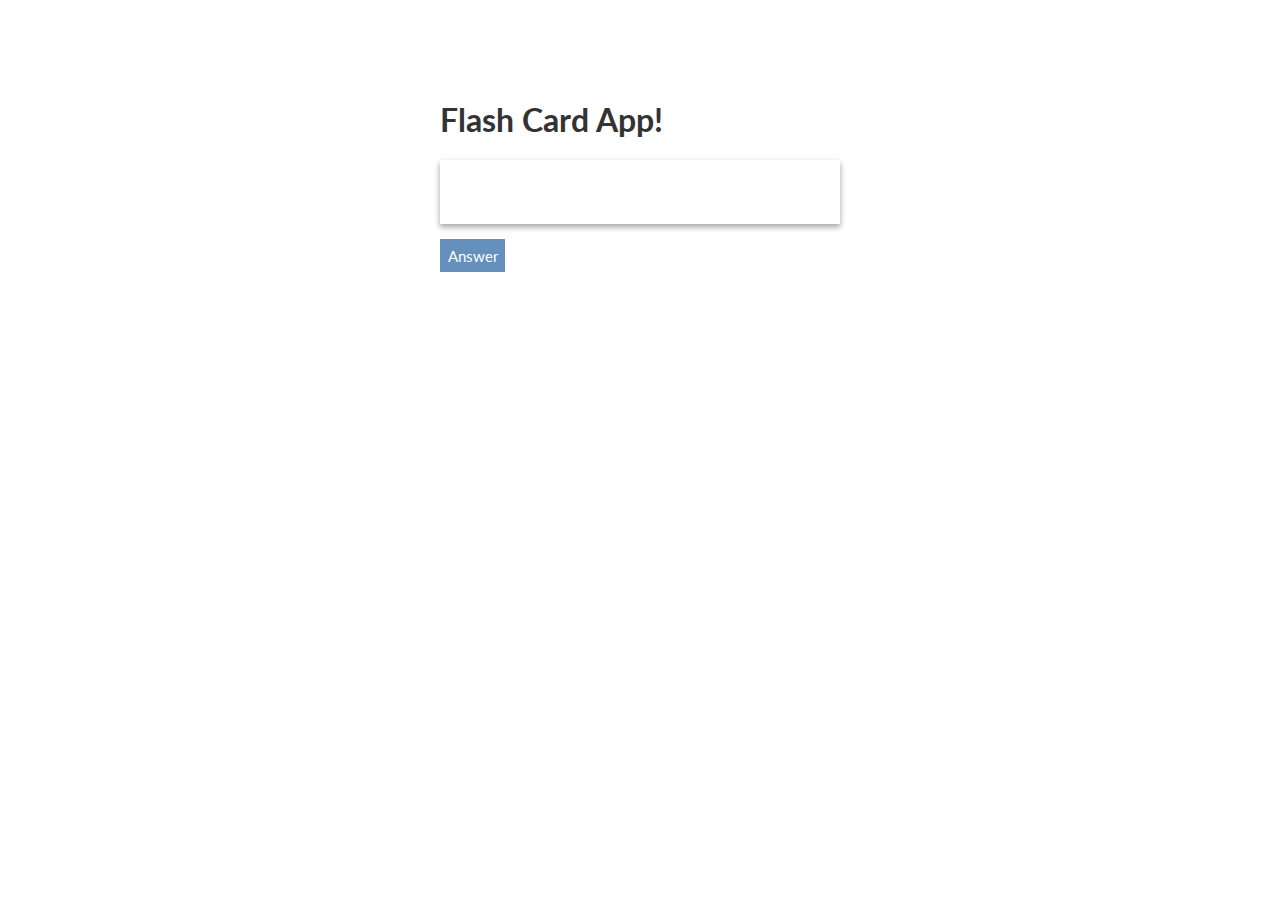
==== Flash Card Application/index.html @ f13e197d "Add HTML/CSS Files to Flash Card App" ====
<!DOCTYPE html>
<html>
   <head>
      <title>To Do List Application</title>
      <link href='http://fonts.googleapis.com/css?family=Lato:300,400,700' rel='stylesheet' type='text/css'>
      <link rel="stylesheet" href="css/style.css" type="text/css" media="screen" charset="utf-8">
   </head>

   <body>
      <div class="container">

         <h1>Flash Card App!</h1>

         <div class="card-container" id="card">

         </div>

         <div id="endMessage">
            You've gone through all the cards!
         </div>

         <button id="nextButton">Answer</button>

      </div>

      <script type="text/javascript" src="js/app.js"></script>

   </body>
</html>
---- Flash Card Application/css/style.css ----
/* Basic Style */
body {
  background: #fff;
  color: #333;
  font-family: Lato, sans-serif;
}
.container {
  display: block;
  width: 400px;
  margin: 100px auto 0;
}
ul {
  margin: 0;
  padding: 0;
}
li * {
  float: left;
}
li, h3 {
  clear:both;
  list-style:none;
}
input, button {
  outline: none;
}
button {
  background: #6490bb;
  transition: .3s;
  border: 0px;
  color: #888;
  margin-top: 1em;
  padding: .5em;
  color: white;
  font-size: 15px;
  font-family: Lato, sans-serif;
  cursor: pointer;
}
button:hover {
  color: white;
  background: #369;
  transition: .3s;
}
/* Heading */
h2 {
   border-bottom: 2px solid #369;
   padding: 30px 0 10px;
   color: #369;
}

h3,
label[for='new-task'] {
  color: #bfbfbf;
  font-weight: 700;
  font-size: 15px;
  border-bottom: 2px solid #bfbfbf;
  padding: 30px 0 10px;
  margin: 0;
  text-transform: uppercase;
}

input[type="text"] {
  margin: 0;
  font-size: 18px;
  line-height: 18px;
  height: 18px;
  padding: 10px;
  border: 1px solid #ddd;
  background: #fff;
  border-radius: 6px;
  font-family: Lato, sans-serif;
  color: #888;
}
input[type="text"]:focus {
  color: #333;
}

/* Card Container */
.card-container {
   background: #FFF;
   box-shadow: 0 3px 6px rgba(0,0,0,0.16), 0 3px 6px rgba(0,0,0,0.23);
   padding: 1em;
   font-size: 24pt;
   vertical-align: middle;
   text-align: center;
}

/* End Message */
#endMessage {
   display: none;
}
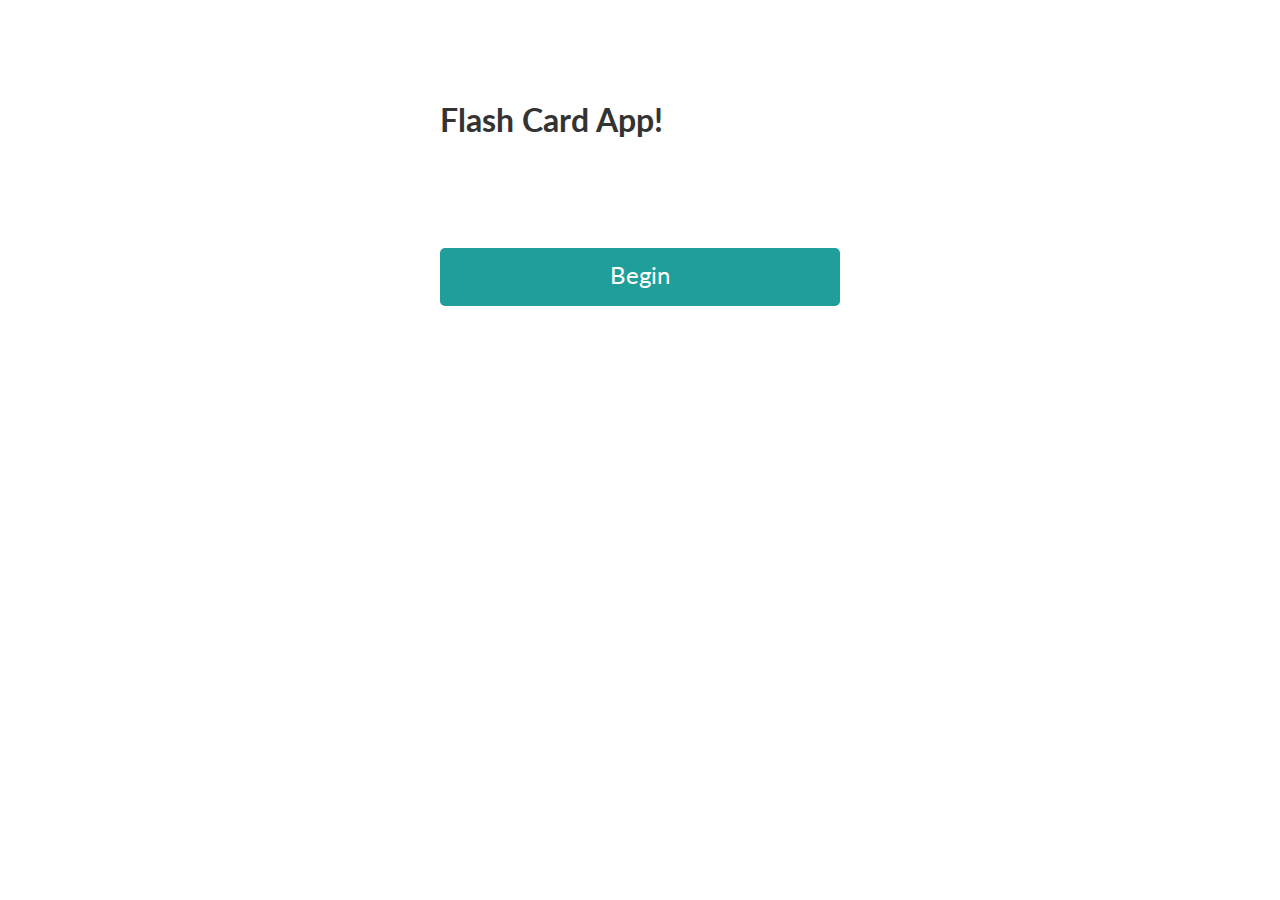
==== commit c44df5ae: "Fixed JS bugs and added styles/functionality" ====
--- a/Flash Card Application/index.html
+++ b/Flash Card Application/index.html
@@ -1,7 +1,7 @@
 <!DOCTYPE html>
 <html>
    <head>
-      <title>To Do List Application</title>
+      <title>Flash Card Application</title>
       <link href='http://fonts.googleapis.com/css?family=Lato:300,400,700' rel='stylesheet' type='text/css'>
       <link rel="stylesheet" href="css/style.css" type="text/css" media="screen" charset="utf-8">
    </head>
@@ -19,7 +19,18 @@
             You've gone through all the cards!
          </div>
 
-         <button id="nextButton">Answer</button>
+         <!-- Begin Button-->
+         <button id="beginButton">Begin</button>
+         <!-- Next Button -->
+         <button id="nextButton">Show Answer</button>
+         <!-- Correct Answer Button -->
+         <button id="correctAnswer">Got It</button>
+         <!-- Incorrect Answer Button -->
+         <button id="incorrectAnswer">Try Again Later</button>
+
+         <div id="cardCounter">
+            1/10
+         </div>
 
       </div>
 
--- a/Flash Card Application/css/style.css
+++ b/Flash Card Application/css/style.css
@@ -29,16 +29,17 @@
   border: 0px;
   color: #888;
   margin-top: 1em;
-  padding: .5em;
+  padding: .5em .5em .7em .5em;
   color: white;
   font-size: 15px;
   font-family: Lato, sans-serif;
   cursor: pointer;
+  border-radius: 5px;
 }
 button:hover {
   color: white;
   background: #369;
-  transition: .3s;
+  transition: .1s;
 }
 /* Heading */
 h2 {
@@ -74,14 +75,65 @@
   color: #333;
 }
 
+/* Card Counter */
+#cardCounter {
+   display: none;
+   font-size: 24px;
+   float:right;
+   color: rgb(138, 179, 194);
+   margin: 2em 0 0 0;
+}
+
 /* Card Container */
-.card-container {
+#card {
+   visibility: hidden;
    background: #FFF;
    box-shadow: 0 3px 6px rgba(0,0,0,0.16), 0 3px 6px rgba(0,0,0,0.23);
    padding: 1em;
    font-size: 24pt;
    vertical-align: middle;
    text-align: center;
+   border-radius: 5px;
+}
+
+/* Begin Button */
+#beginButton {
+   width: 100%;
+   font-size: 24px;
+   background: rgb(32, 158, 154);
+   color: #ffffff;
+   padding: .5em .5em .7em .5em;
+   border-radius: 5px;
+}
+
+#beginButton:hover {
+   background: rgb(9, 110, 106);
+}
+
+/* Next Button */
+#nextButton {
+   display: none;
+   width: 100%;
+}
+
+/* Correct Answer Button */
+#correctAnswer {
+   background: rgb(76, 163, 106);
+   float: right;
+   display: none;
+   width: 45%;
+} #correctAnswer:hover {
+   background: rgb(48, 126, 75);
+}
+
+/* Incorrect Answer Button */
+#incorrectAnswer {
+   background: rgb(190, 63, 63);
+   float: left;
+   display: none;
+   width: 45%;
+} #incorrectAnswer:hover {
+   background: rgb(164, 45, 45);
 }
 
 /* End Message */
